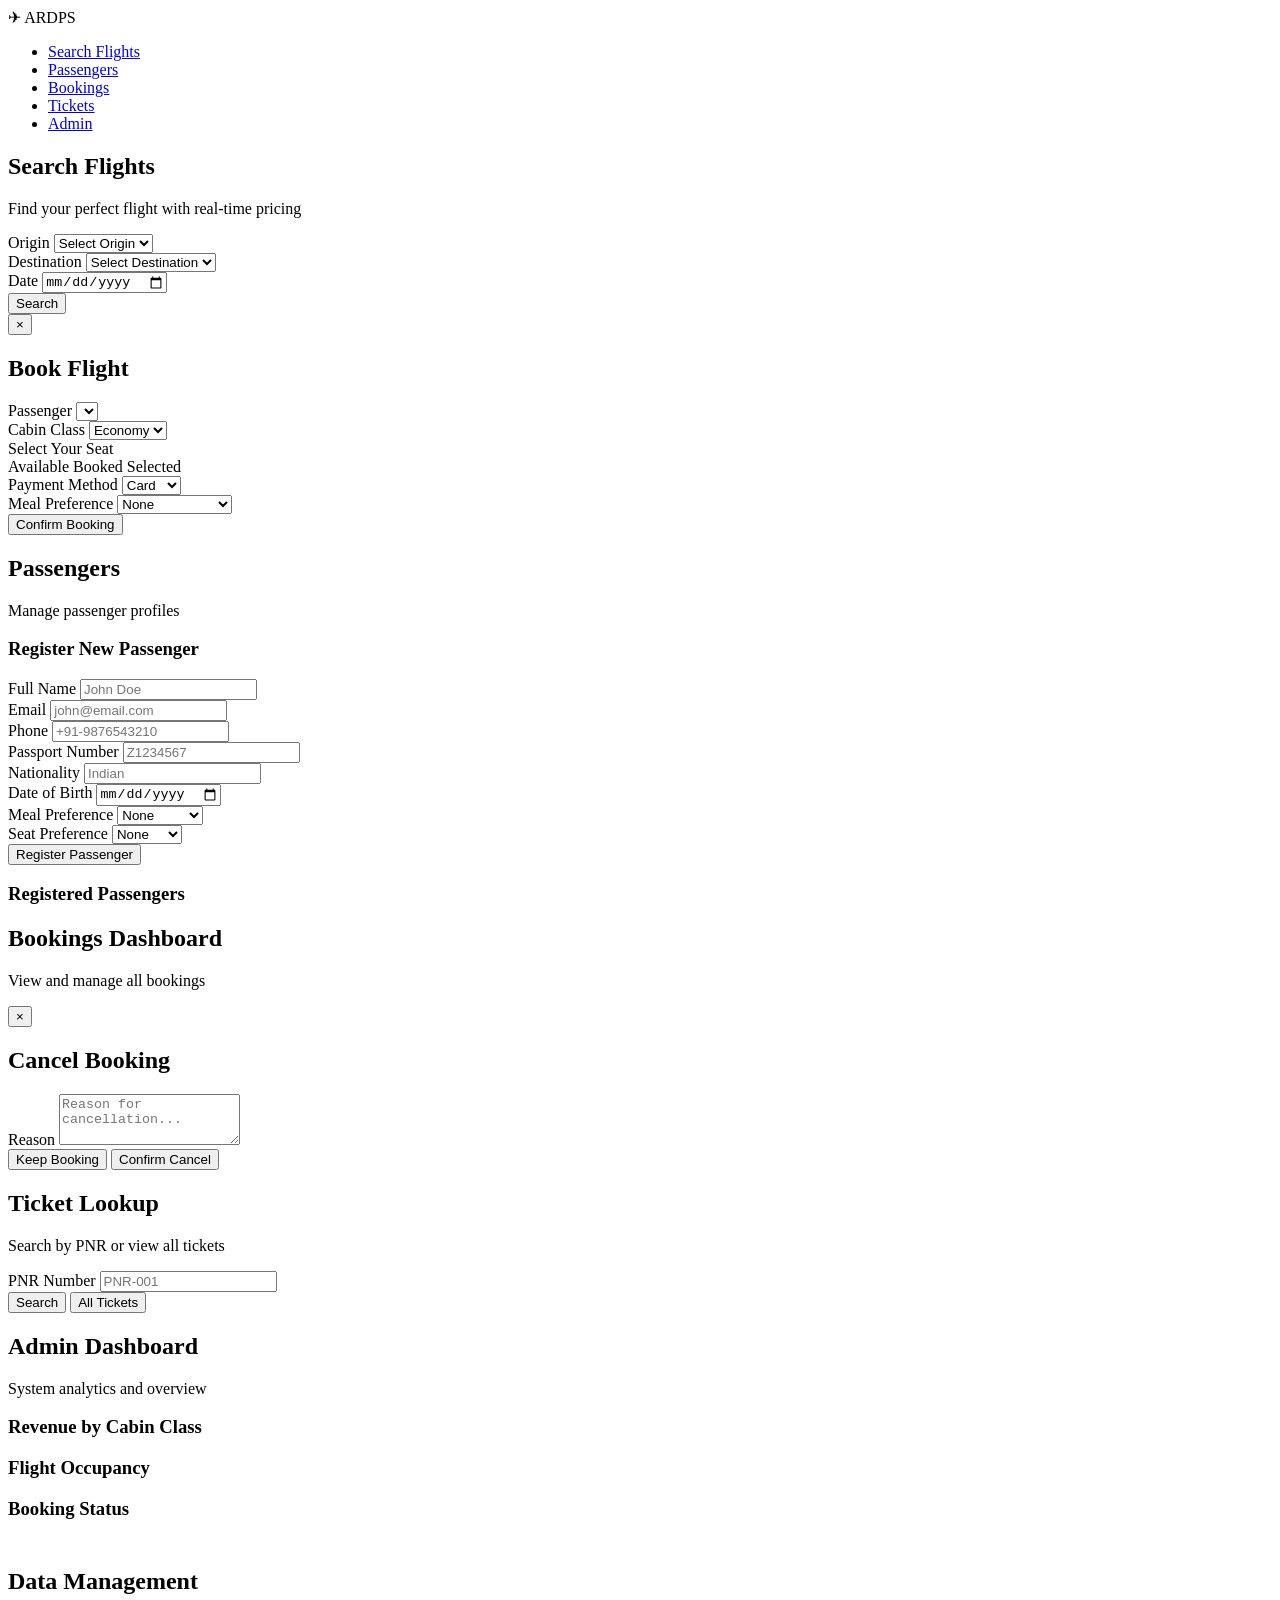
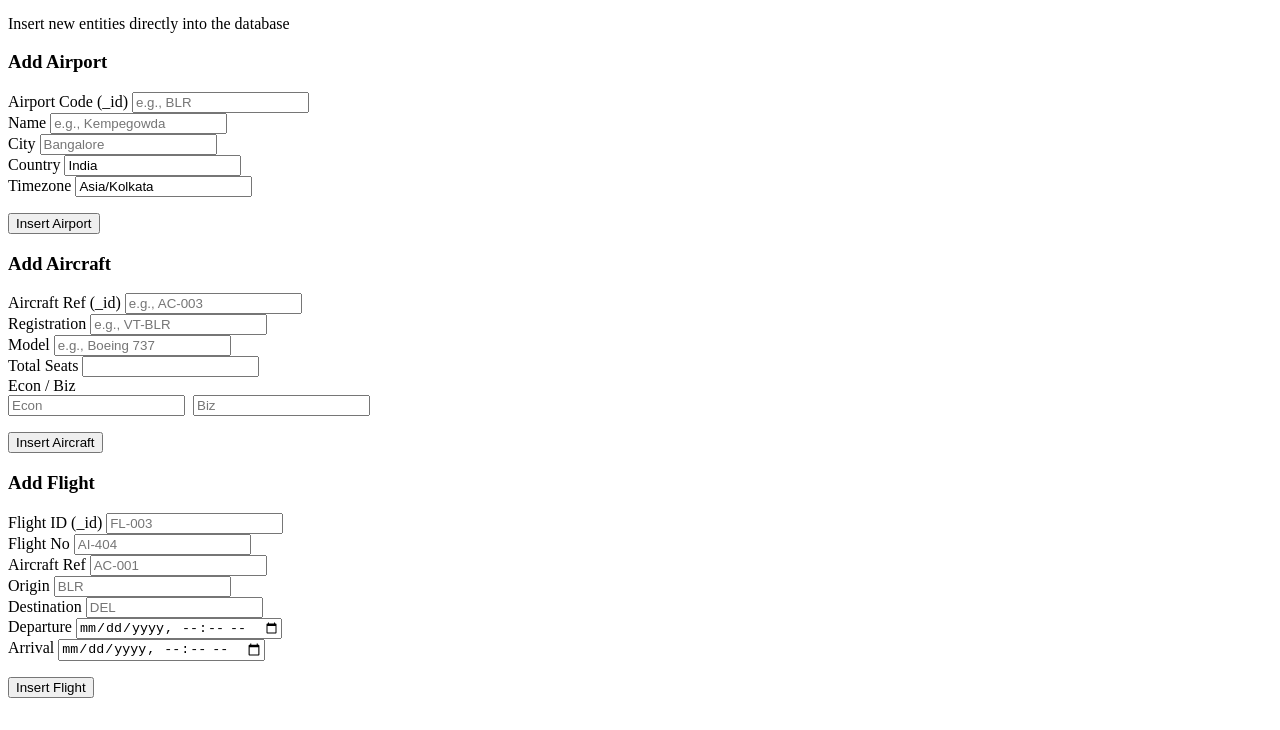
==== frontend/index.html @ 4f16d245 "Danush branch created" ====
<!DOCTYPE html>
<html lang="en">
<head>
  <meta charset="UTF-8">
  <meta name="viewport" content="width=device-width, initial-scale=1.0">
  <meta name="description" content="ARDPS - Airline Reservation and Dynamic Pricing System">
  <title>ARDPS — Airline Reservation System</title>
  <link rel="preconnect" href="https://fonts.googleapis.com">
  <link rel="preconnect" href="https://fonts.gstatic.com" crossorigin>
  <link href="https://fonts.googleapis.com/css2?family=Inter:wght@300;400;500;600;700;800&display=swap" rel="stylesheet">
  <link rel="stylesheet" href="/css/style.css">
</head>
<body>
  <!-- ===== NAVIGATION ===== -->
  <nav class="navbar" id="navbar">
    <div class="nav-brand">
      <span class="nav-logo">✈</span>
      <span class="nav-title">ARDPS</span>
    </div>
    <ul class="nav-links">
      <li><a href="#" class="nav-link active" data-page="search" id="nav-search">Search Flights</a></li>
      <li><a href="#" class="nav-link" data-page="passengers" id="nav-passengers">Passengers</a></li>
      <li><a href="#" class="nav-link" data-page="bookings" id="nav-bookings">Bookings</a></li>
      <li><a href="#" class="nav-link" data-page="tickets" id="nav-tickets">Tickets</a></li>
      <li><a href="#" class="nav-link" data-page="admin" id="nav-admin">Admin</a></li>
    </ul>
  </nav>

  <!-- ===== TOAST NOTIFICATION ===== -->
  <div class="toast-container" id="toast-container"></div>

  <!-- ===== PAGE: FLIGHT SEARCH ===== -->
  <section class="page active" id="page-search">
    <div class="page-header">
      <h1>Search Flights</h1>
      <p>Find your perfect flight with real-time pricing</p>
    </div>
    <div class="search-card glass-card">
      <div class="search-form">
        <div class="form-group">
          <label for="search-origin">Origin</label>
          <select id="search-origin" class="form-input">
            <option value="">Select Origin</option>
          </select>
        </div>
        <div class="form-group">
          <label for="search-destination">Destination</label>
          <select id="search-destination" class="form-input">
            <option value="">Select Destination</option>
          </select>
        </div>
        <div class="form-group">
          <label for="search-date">Date</label>
          <input type="date" id="search-date" class="form-input">
        </div>
        <button class="btn btn-primary" id="btn-search-flights">Search</button>
      </div>
    </div>
    <div id="flight-results" class="results-grid"></div>
  </section>

  <!-- ===== PAGE: BOOKING MODAL ===== -->
  <div class="modal-overlay" id="booking-modal">
    <div class="modal glass-card modal-lg">
      <button class="modal-close" id="booking-modal-close">&times;</button>
      <h2>Book Flight</h2>
      <div id="booking-flight-info" class="booking-info"></div>
      <form id="booking-form">
        <div class="form-row">
          <div class="form-group">
            <label for="booking-passenger">Passenger</label>
            <select id="booking-passenger" class="form-input" required></select>
          </div>
          <div class="form-group">
            <label for="booking-cabin">Cabin Class</label>
            <select id="booking-cabin" class="form-input" required>
              <option value="economy">Economy</option>
              <option value="business">Business</option>
            </select>
          </div>
        </div>
        <!-- SEAT MAP -->
        <div class="form-group">
          <label>Select Your Seat <span id="selected-seat-label" style="color:var(--accent-light);font-weight:700"></span></label>
          <div class="seat-map-wrapper">
            <div class="seat-legend">
              <span class="legend-item"><span class="seat-demo seat-available-demo"></span> Available</span>
              <span class="legend-item"><span class="seat-demo seat-booked-demo"></span> Booked</span>
              <span class="legend-item"><span class="seat-demo seat-selected-demo"></span> Selected</span>
            </div>
            <div id="seat-map" class="seat-map"></div>
          </div>
          <input type="hidden" id="booking-seat" required>
        </div>
        <div class="form-row">
          <div class="form-group">
            <label for="booking-payment">Payment Method</label>
            <select id="booking-payment" class="form-input" required>
              <option value="card">Card</option>
              <option value="upi">UPI</option>
              <option value="wallet">Wallet</option>
            </select>
          </div>
          <div class="form-group">
            <label for="booking-meal">Meal Preference</label>
            <select id="booking-meal" class="form-input">
              <option value="">None</option>
              <option value="vegetarian">Vegetarian</option>
              <option value="non-veg">Non-Vegetarian</option>
              <option value="vegan">Vegan</option>
            </select>
          </div>
        </div>
        <div id="booking-pricing" class="pricing-breakdown"></div>
        <button type="submit" class="btn btn-primary btn-full" id="btn-confirm-booking">Confirm Booking</button>
      </form>
    </div>
  </div>

  <!-- ===== PAGE: PASSENGERS ===== -->
  <section class="page" id="page-passengers">
    <div class="page-header">
      <h1>Passengers</h1>
      <p>Manage passenger profiles</p>
    </div>
    <div class="split-view">
      <div class="glass-card form-card">
        <h3>Register New Passenger</h3>
        <form id="passenger-form">
          <div class="form-group">
            <label for="pax-name">Full Name</label>
            <input type="text" id="pax-name" class="form-input" placeholder="John Doe" required>
          </div>
          <div class="form-group">
            <label for="pax-email">Email</label>
            <input type="email" id="pax-email" class="form-input" placeholder="john@email.com" required>
          </div>
          <div class="form-group">
            <label for="pax-phone">Phone</label>
            <input type="text" id="pax-phone" class="form-input" placeholder="+91-9876543210" required>
          </div>
          <div class="form-group">
            <label for="pax-passport">Passport Number</label>
            <input type="text" id="pax-passport" class="form-input" placeholder="Z1234567">
          </div>
          <div class="form-group">
            <label for="pax-nationality">Nationality</label>
            <input type="text" id="pax-nationality" class="form-input" placeholder="Indian" required>
          </div>
          <div class="form-group">
            <label for="pax-dob">Date of Birth</label>
            <input type="date" id="pax-dob" class="form-input" required>
          </div>
          <div class="form-row">
            <div class="form-group">
              <label for="pax-meal">Meal Preference</label>
              <select id="pax-meal" class="form-input">
                <option value="">None</option>
                <option value="vegetarian">Vegetarian</option>
                <option value="non-veg">Non-Veg</option>
              </select>
            </div>
            <div class="form-group">
              <label for="pax-seat">Seat Preference</label>
              <select id="pax-seat" class="form-input">
                <option value="">None</option>
                <option value="window">Window</option>
                <option value="aisle">Aisle</option>
                <option value="middle">Middle</option>
              </select>
            </div>
          </div>
          <button type="submit" class="btn btn-primary btn-full">Register Passenger</button>
        </form>
      </div>
      <div class="list-card">
        <h3>Registered Passengers</h3>
        <div id="passengers-list" class="list-container"></div>
      </div>
    </div>
  </section>

  <!-- ===== PAGE: BOOKINGS ===== -->
  <section class="page" id="page-bookings">
    <div class="page-header">
      <h1>Bookings Dashboard</h1>
      <p>View and manage all bookings</p>
    </div>
    <div id="bookings-list" class="results-grid"></div>
  </section>

  <!-- ===== CANCEL MODAL ===== -->
  <div class="modal-overlay" id="cancel-modal">
    <div class="modal glass-card modal-sm">
      <button class="modal-close" id="cancel-modal-close">&times;</button>
      <h2>Cancel Booking</h2>
      <p id="cancel-info"></p>
      <div class="form-group">
        <label for="cancel-reason">Reason</label>
        <textarea id="cancel-reason" class="form-input" rows="3" placeholder="Reason for cancellation..."></textarea>
      </div>
      <div class="modal-actions">
        <button class="btn btn-secondary" id="btn-cancel-dismiss">Keep Booking</button>
        <button class="btn btn-danger" id="btn-confirm-cancel">Confirm Cancel</button>
      </div>
    </div>
  </div>

  <!-- ===== PAGE: TICKETS ===== -->
  <section class="page" id="page-tickets">
    <div class="page-header">
      <h1>Ticket Lookup</h1>
      <p>Search by PNR or view all tickets</p>
    </div>
    <div class="search-card glass-card">
      <div class="search-form search-inline">
        <div class="form-group">
          <label for="ticket-pnr">PNR Number</label>
          <input type="text" id="ticket-pnr" class="form-input" placeholder="PNR-001">
        </div>
        <button class="btn btn-primary" id="btn-search-ticket">Search</button>
        <button class="btn btn-secondary" id="btn-all-tickets">All Tickets</button>
      </div>
    </div>
    <div id="ticket-result" class="ticket-display"></div>
    <div id="tickets-list" class="results-grid"></div>
  </section>

  <!-- ===== PAGE: ADMIN DASHBOARD ===== -->
  <section class="page" id="page-admin">
    <div class="page-header">
      <h1>Admin Dashboard</h1>
      <p>System analytics and overview</p>
    </div>
    <div class="stats-grid" id="admin-stats"></div>
    <div class="charts-grid">
      <div class="glass-card chart-card">
        <h3>Revenue by Cabin Class</h3>
        <div id="chart-revenue" class="chart-container"></div>
      </div>
      <div class="glass-card chart-card">
        <h3>Flight Occupancy</h3>
        <div id="chart-occupancy" class="chart-container"></div>
      </div>
      <div class="glass-card chart-card">
        <h3>Booking Status</h3>
        <div id="chart-bookings" class="chart-container"></div>
      </div>
    </div>

    <!-- DATA ENTRY SECTION -->
    <div class="page-header" style="margin-top: 3rem;">
      <h2>Data Management</h2>
      <p>Insert new entities directly into the database</p>
    </div>

    <div class="charts-grid" style="margin-bottom: 2rem;">
      <!-- Add Airport -->
      <div class="glass-card form-card">
        <h3>Add Airport</h3>
        <form id="form-airport">
          <div class="form-group">
            <label>Airport Code (_id)</label>
            <input type="text" name="_id" class="form-input" placeholder="e.g., BLR" list="dl-airports" required>
          </div>
          <div class="form-group">
            <label>Name</label>
            <input type="text" name="name" class="form-input" placeholder="e.g., Kempegowda" required>
          </div>
          <div class="form-row">
            <div class="form-group">
              <label>City</label>
              <input type="text" name="city" class="form-input" placeholder="Bangalore" list="dl-cities" required>
            </div>
            <div class="form-group">
              <label>Country</label>
              <input type="text" name="country" class="form-input" value="India" list="dl-countries" required>
            </div>
          </div>
          <div class="form-group">
            <label>Timezone</label>
            <input type="text" name="timezone" class="form-input" value="Asia/Kolkata" list="dl-timezones" required>
          </div>
          <button type="submit" class="btn btn-primary btn-full" style="margin-top:1rem">Insert Airport</button>
        </form>
      </div>

      <!-- Add Aircraft -->
      <div class="glass-card form-card">
        <h3>Add Aircraft</h3>
        <form id="form-aircraft">
          <div class="form-group">
            <label>Aircraft Ref (_id)</label>
            <input type="text" name="_id" class="form-input" placeholder="e.g., AC-003" list="dl-aircrafts" required>
          </div>
          <div class="form-group">
            <label>Registration</label>
            <input type="text" name="registration_number" class="form-input" placeholder="e.g., VT-BLR">
          </div>
          <div class="form-group">
            <label>Model</label>
            <input type="text" name="model" class="form-input" placeholder="e.g., Boeing 737" list="dl-models" required>
          </div>
          <div class="form-row">
            <div class="form-group">
              <label>Total Seats</label>
              <input type="number" name="total_seats" class="form-input" required>
            </div>
            <div class="form-group">
              <label>Econ / Biz</label>
              <div style="display:flex;gap:0.5rem">
                <input type="number" name="econ_seats" class="form-input" placeholder="Econ" required>
                <input type="number" name="biz_seats" class="form-input" placeholder="Biz" required>
              </div>
            </div>
          </div>
          <button type="submit" class="btn btn-primary btn-full" style="margin-top:1rem">Insert Aircraft</button>
        </form>
      </div>
      
      <!-- Add Flight -->
      <div class="glass-card form-card">
        <h3>Add Flight</h3>
        <form id="form-flight">
          <div class="form-row">
            <div class="form-group">
              <label>Flight ID (_id)</label>
              <input type="text" name="_id" class="form-input" placeholder="FL-003" required>
            </div>
            <div class="form-group">
              <label>Flight No</label>
              <input type="text" name="flight_number" class="form-input" placeholder="AI-404" required>
            </div>
          </div>
          <div class="form-group">
            <label>Aircraft Ref</label>
            <input type="text" name="aircraft_ref" class="form-input" placeholder="AC-001" list="dl-aircrafts" required>
          </div>
          <div class="form-row">
            <div class="form-group">
              <label>Origin</label>
              <input type="text" name="origin_ref" class="form-input" placeholder="BLR" list="dl-airports" required>
            </div>
            <div class="form-group">
              <label>Destination</label>
              <input type="text" name="destination_ref" class="form-input" placeholder="DEL" list="dl-airports" required>
            </div>
          </div>
          <div class="form-row">
            <div class="form-group">
              <label>Departure</label>
              <input type="datetime-local" name="departure_time" class="form-input" required>
            </div>
            <div class="form-group">
              <label>Arrival</label>
              <input type="datetime-local" name="arrival_time" class="form-input" required>
            </div>
          </div>
          <button type="submit" class="btn btn-primary btn-full" style="margin-top:1rem">Insert Flight</button>
        </form>
      </div>

    </div>
    
    <!-- DATALISTS FOR ADMIN FORMS -->
    <datalist id="dl-airports">
      <option value="MAA">Chennai (MAA)</option>
      <option value="DEL">Delhi (DEL)</option>
      <option value="BOM">Mumbai (BOM)</option>
      <option value="BLR">Bangalore (BLR)</option>
      <option value="HYD">Hyderabad (HYD)</option>
      <option value="CCU">Kolkata (CCU)</option>
    </datalist>
    <datalist id="dl-cities">
      <option value="Chennai"></option>
      <option value="Delhi"></option>
      <option value="Mumbai"></option>
      <option value="Bangalore"></option>
      <option value="Hyderabad"></option>
      <option value="Kolkata"></option>
    </datalist>
    <datalist id="dl-countries">
      <option value="India"></option>
      <option value="United Arab Emirates"></option>
      <option value="United States"></option>
      <option value="United Kingdom"></option>
      <option value="Singapore"></option>
    </datalist>
    <datalist id="dl-timezones">
      <option value="Asia/Kolkata"></option>
      <option value="Asia/Dubai"></option>
      <option value="Asia/Singapore"></option>
      <option value="Europe/London"></option>
      <option value="America/New_York"></option>
    </datalist>
    <datalist id="dl-aircrafts">
      <option value="AC-001">Boeing 737 (AC-001)</option>
      <option value="AC-002">Airbus A320 (AC-002)</option>
      <option value="AC-003">Boeing 787 (AC-003)</option>
    </datalist>
    <datalist id="dl-models">
      <option value="Boeing 737-800"></option>
      <option value="Boeing 737 MAX"></option>
      <option value="Airbus A320"></option>
      <option value="Airbus A321neo"></option>
      <option value="Boeing 787 Dreamliner"></option>
    </datalist>

  </section>

  <script src="/js/app.js"></script>
</body>
</html>
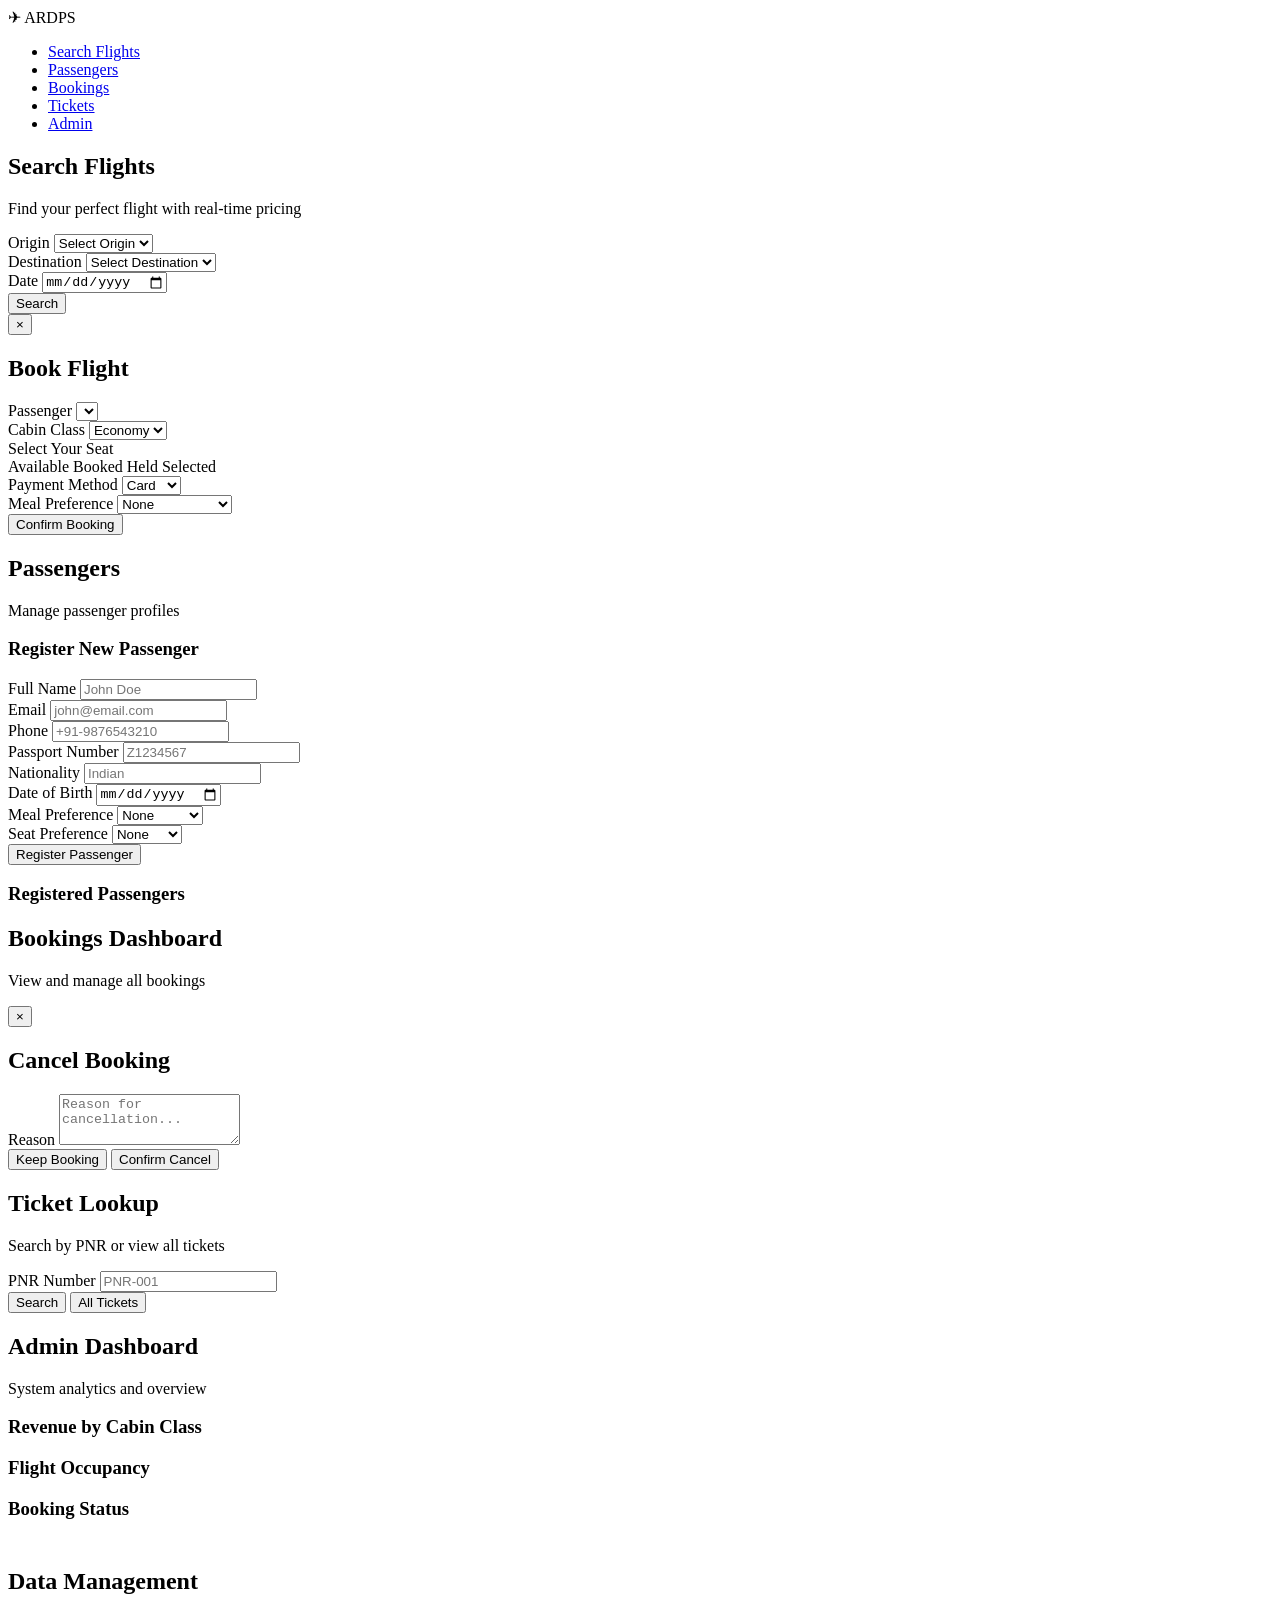
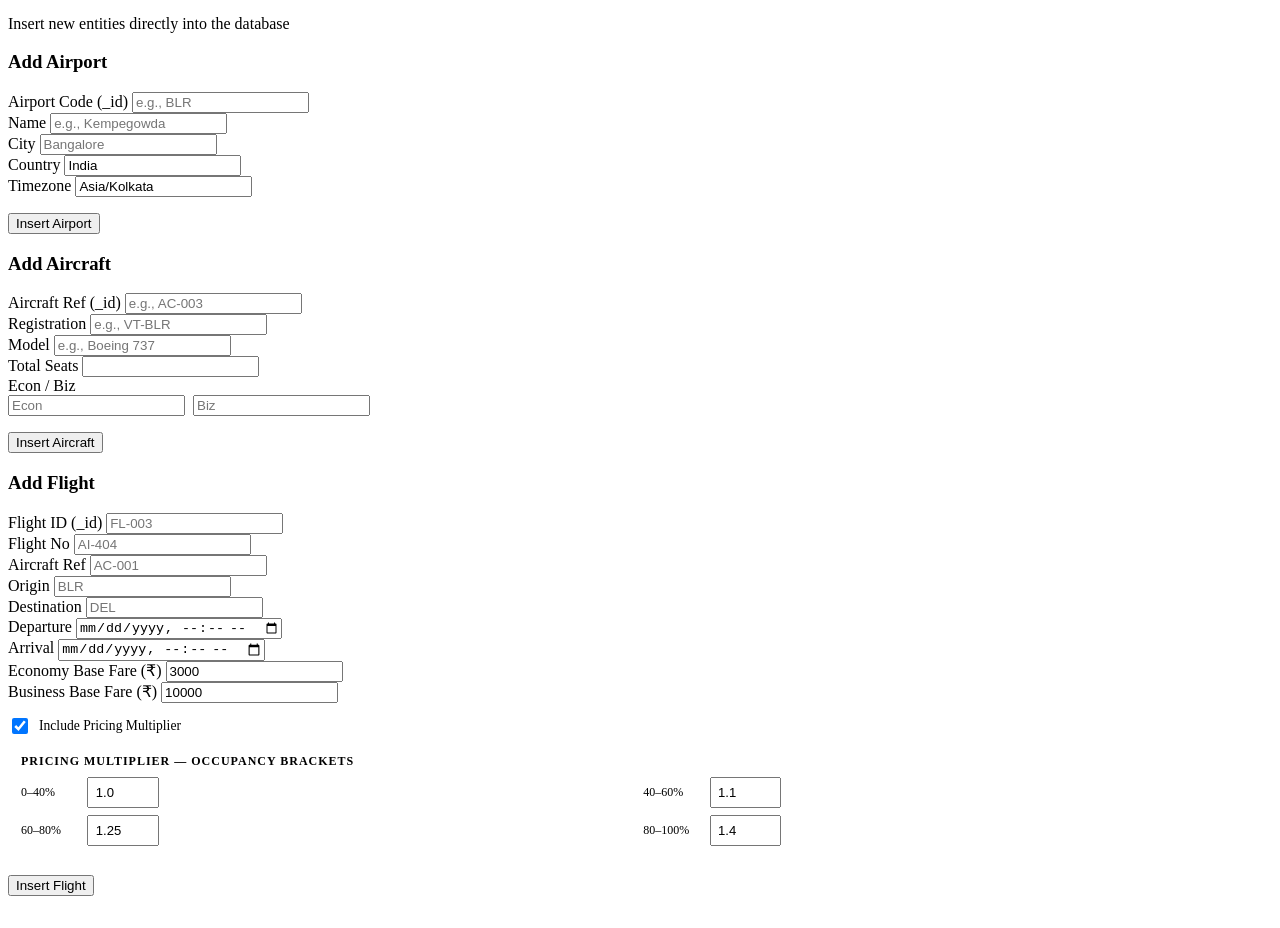
==== commit 7381f011: "Add project code, backend/frontend files, and architecture diagrams - Added backend API routes and c" ====
--- a/frontend/index.html
+++ b/frontend/index.html
@@ -86,6 +86,7 @@
             <div class="seat-legend">
               <span class="legend-item"><span class="seat-demo seat-available-demo"></span> Available</span>
               <span class="legend-item"><span class="seat-demo seat-booked-demo"></span> Booked</span>
+              <span class="legend-item"><span class="seat-demo seat-held-demo"></span> Held</span>
               <span class="legend-item"><span class="seat-demo seat-selected-demo"></span> Selected</span>
             </div>
             <div id="seat-map" class="seat-map"></div>
@@ -356,7 +357,49 @@
               <input type="datetime-local" name="arrival_time" class="form-input" required>
             </div>
           </div>
-          <button type="submit" class="btn btn-primary btn-full" style="margin-top:1rem">Insert Flight</button>
+
+          <!-- Base Fares -->
+          <div class="form-row">
+            <div class="form-group">
+              <label>Economy Base Fare (₹)</label>
+              <input type="number" name="base_fare_economy" id="fl_bf_eco" class="form-input" step="0.01" min="0" value="3000" required>
+            </div>
+            <div class="form-group">
+              <label>Business Base Fare (₹)</label>
+              <input type="number" name="base_fare_business" id="fl_bf_biz" class="form-input" step="0.01" min="0" value="10000" required>
+            </div>
+          </div>
+
+          <!-- Pricing Multiplier Toggle -->
+          <div style="display:flex;align-items:center;gap:0.5rem;margin:0.75rem 0 0.25rem;">
+            <input type="checkbox" id="fl_add_multiplier" checked style="width:16px;height:16px;accent-color:var(--accent);">
+            <label for="fl_add_multiplier" style="margin:0;font-size:0.85rem;color:var(--accent-light);cursor:pointer;">Include Pricing Multiplier</label>
+          </div>
+
+          <!-- Pricing Multiplier Brackets -->
+          <div id="fl-multiplier-config" style="border:1px solid rgba(255,255,255,0.08);border-radius:10px;padding:0.75rem;margin:0.25rem 0 0.5rem;background:rgba(255,255,255,0.02);">
+            <div style="font-size:0.75rem;font-weight:600;color:var(--accent-light);margin-bottom:0.5rem;text-transform:uppercase;letter-spacing:1px;">Pricing Multiplier — Occupancy Brackets</div>
+            <div style="display:grid;grid-template-columns:1fr 1fr;gap:0.4rem;font-size:0.82rem;">
+              <div style="display:flex;align-items:center;gap:0.4rem;">
+                <span style="color:var(--text-muted);min-width:60px;font-size:0.75rem;">0–40%</span>
+                <input type="number" id="fl_pm_m1" class="form-input" value="1.0" step="0.05" min="0.5" max="3" style="padding:0.4rem;font-size:0.82rem;">
+              </div>
+              <div style="display:flex;align-items:center;gap:0.4rem;">
+                <span style="color:var(--text-muted);min-width:60px;font-size:0.75rem;">40–60%</span>
+                <input type="number" id="fl_pm_m2" class="form-input" value="1.1" step="0.05" min="0.5" max="3" style="padding:0.4rem;font-size:0.82rem;">
+              </div>
+              <div style="display:flex;align-items:center;gap:0.4rem;">
+                <span style="color:var(--text-muted);min-width:60px;font-size:0.75rem;">60–80%</span>
+                <input type="number" id="fl_pm_m3" class="form-input" value="1.25" step="0.05" min="0.5" max="3" style="padding:0.4rem;font-size:0.82rem;">
+              </div>
+              <div style="display:flex;align-items:center;gap:0.4rem;">
+                <span style="color:var(--text-muted);min-width:60px;font-size:0.75rem;">80–100%</span>
+                <input type="number" id="fl_pm_m4" class="form-input" value="1.4" step="0.05" min="0.5" max="3" style="padding:0.4rem;font-size:0.82rem;">
+              </div>
+            </div>
+          </div>
+
+          <button type="submit" class="btn btn-primary btn-full" style="margin-top:0.5rem">Insert Flight</button>
         </form>
       </div>
 
